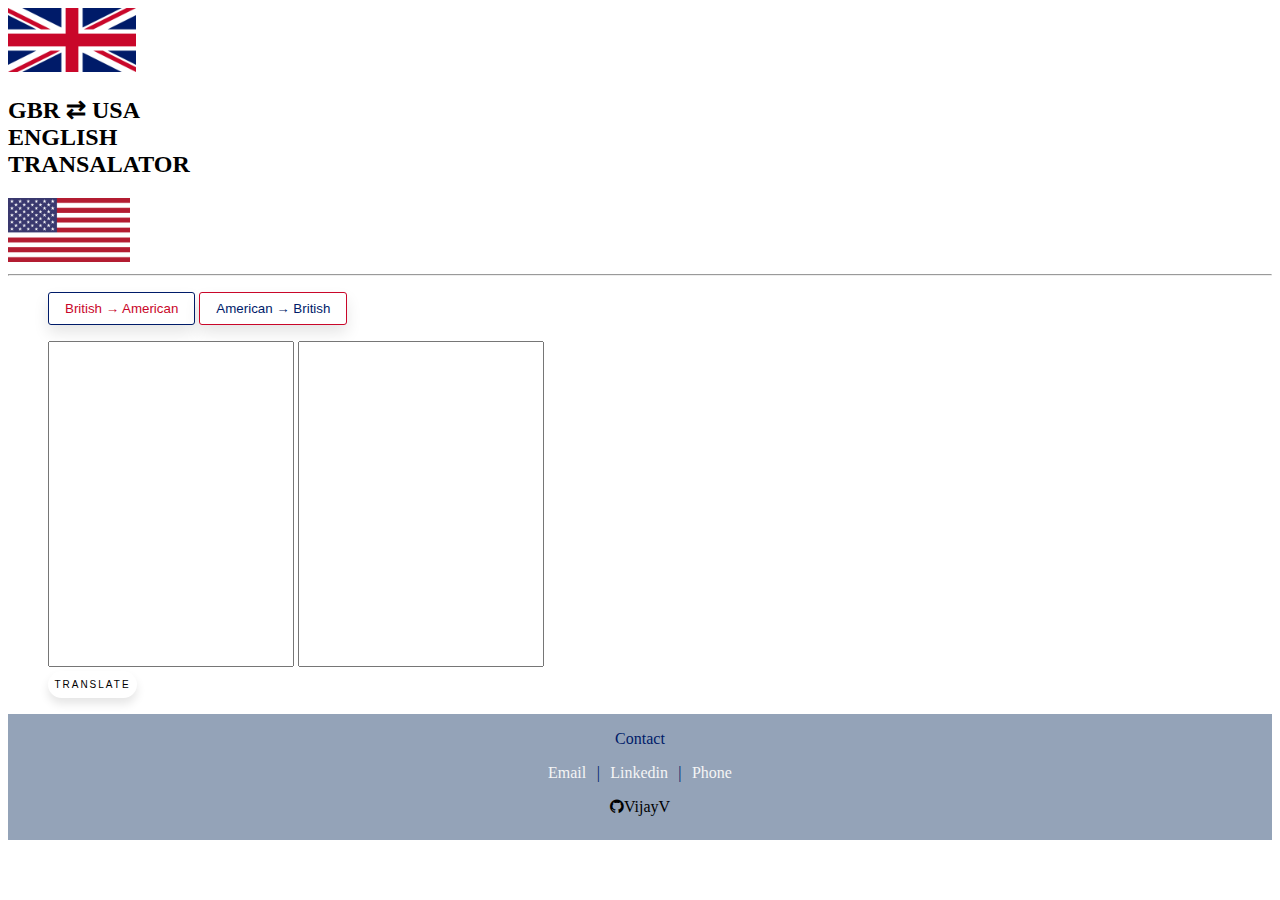
==== index.html @ b932bf6f "update: Added index.html" ====
<!DOCTYPE html>
<html lang="en">
<head>
    <meta charset="UTF-8">
    <meta http-equiv="X-UA-Compatible" content="IE=edge">
    <meta name="viewport" content="width=device-width, initial-scale=1.0">

    <link href="/styles.css" rel="stylesheet"/>
    <link rel="stylesheet" href="https://maxcdn.bootstrapcdn.com/font-awesome/4.4.0/css/font-awesome.min.css"/> 
    
    <title>Translator</title>
</head>
<body>

    <!-- Header Section -->
    <header>
        <img style="max-width: 10rem; max-height: 4rem;" src="/image/GBR1.png">
    <h2>
        GBR ⇄ USA
        <div>ENGLISH</div>
        <div>TRANSALATOR</div>
    </h2>
    <img style="max-width: 10rem; max-height: 4rem;" src="/image/AMR.png"> 
    </header>
    
    <hr/>

    <!-- Buttons -->
    <ul>
        <button class="translate-selection" id="gbr">British → American</button>
        <button class="translate-selection" id="amr">American → British</button>
    </ul>

    <!-- Text Areas -->
    <ul>
        <textarea></textarea>
        <textarea></textarea>
        <div>
            <button id="btn-translate">Translate</button>
        </div>
    </ul>

    <!-- Footer -->
    <footer>
        <div>Contact</div>
        <ul>
            <li class="list-style-none"><a href="mailto: vijayv2807@gmail.com" target="_blank">Email</a></li>
            <li class="list-style-none">|</li>
            <li class="list-style-none"><a href="https://www.linkedin.com/in/vijay-v-b86939208/" target="_blank">Linkedin</a></li>
            <li class="list-style-none">|</li>
            <li class="list-style-none"><a href="tel:7305748864">Phone</a></li>
        </ul>

        <a id="link-github" href="https://github.com/VijayV28" target="_blank" class="footer-name link"><i class="fa fa-github"></i>VijayV</a>

    </footer>





</body>
</html>
---- styles.css ----
:root{
    --primary-color: #001b69;
    --secondary-color: #c9072a;
    --shadow-color: #666;
    --footer-color: #94a3b8;
}

/* #71717a */


/* Buttons */

.translate-selection{
    padding: 0.5rem 1rem;
    border-radius: 3px;
    border: 0.1rem solid;
    background-color: white;
    cursor: pointer;
    box-shadow: 0px 8px 15px rgba(0, 0, 0, 0.1);
    transition: all 0.3s ease 0s;
}

#gbr{
    border-color: var(--primary-color);
    color: var(--secondary-color);
}

#gbr:hover{
    background-color: var(--primary-color);
    color: white;
    box-shadow: 0px 1px 1px var(--primary-color);
    transform: translateY(-1px);
}

#gbr:active{
    color: var(--secondary-color);
}

#amr{
    border-color: var(--secondary-color);
    color: var(--primary-color);
}

#amr:hover{
    background-color: var(--secondary-color);
    color: white;
    box-shadow: 0px 1px 1px var(--secondary-color);
    transform: translateY(-1px);
}

#amr:active{
    color: var(--primary-color);
}

#btn-translate{
    padding: 0.5rem 0.4rem;
    border-radius: 20px;
    letter-spacing: 2px;
    text-transform: uppercase;
    font-size: 10px;
    color: black;
    background-color: white;
    border: none;
    box-shadow: 0px 6px 10px rgba(0, 0, 0, 0.1);
    transition: all 0.3s ease 0s;
    cursor: pointer;
}

#btn-translate:hover{
    background-color: white;
    box-shadow: 0px 2px 2px var(--shadow-color);
    transform: translateY(-2px);
}

#btn-translate:active{
    transform: translateY(1.5px);
    box-shadow: 0 1px var(--shadow-color);
}




/* Text Area */

textarea{
    resize: none;
    height: 20rem;
    width: 15rem;
     
}




/* Footer */

footer{
    background-color: var(--footer-color);
    color: var(--primary-color);
    padding: 1rem 1rem 1.5rem 1rem;
    text-align: center;
}

footer ul{
    padding-left: 0rem;
}

.list-style-none{
    list-style: none;
    display: inline;
    padding: 0.1rem 0.2rem;
}

footer a{
    text-decoration: none;
    color: whitesmoke;
}

footer li{
    color: var(--primary-color);
}

#link-github{
    color: black;
}
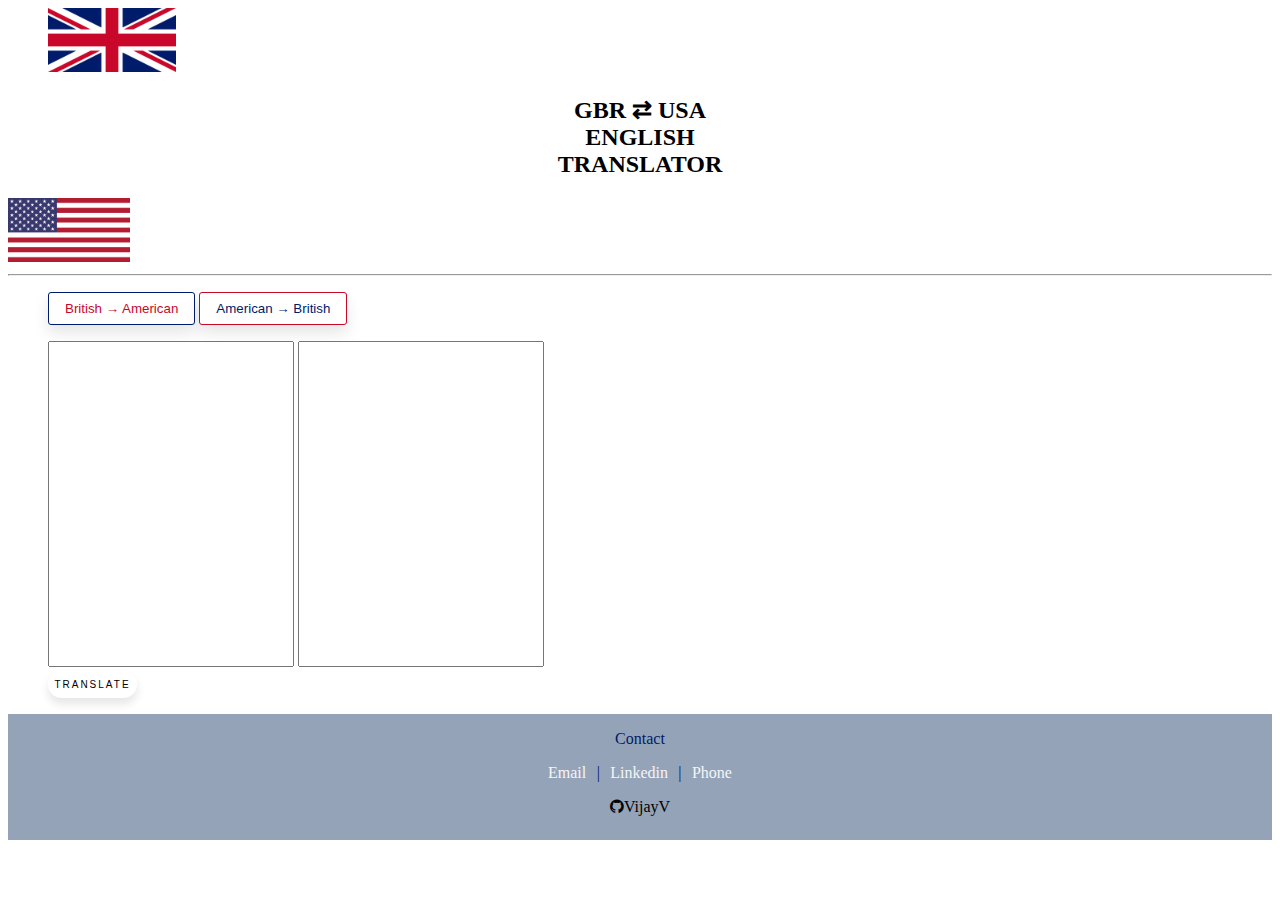
==== commit 4ee9abe3: "update: none" ====
--- a/index.html
+++ b/index.html
@@ -14,13 +14,14 @@
 
     <!-- Header Section -->
     <header>
-        <img style="max-width: 10rem; max-height: 4rem;" src="/image/GBR1.png">
-    <h2>
-        GBR ⇄ USA
-        <div>ENGLISH</div>
-        <div>TRANSALATOR</div>
-    </h2>
-    <img style="max-width: 10rem; max-height: 4rem;" src="/image/AMR.png"> 
+    <ul>
+        <img id="flag-gbr" style="max-width: 10rem; max-height: 4rem;" src="/image/GBR1.png">
+        <h2>
+            GBR ⇄ USA<br>ENGLISH<br>TRANSLATOR
+        </h2>
+        <img id="flag-amr" style="max-width: 10rem; max-height: 4rem;" src="/image/AMR.png">
+    </ul>
+         
     </header>
     
     <hr/>
--- a/styles.css
+++ b/styles.css
@@ -62,22 +62,20 @@
     background-color: white;
     border: none;
     box-shadow: 0px 6px 10px rgba(0, 0, 0, 0.1);
-    transition: all 0.3s ease 0s;
+    transition: all 0.2s ease 0s;
     cursor: pointer;
 }
 
 #btn-translate:hover{
     background-color: white;
     box-shadow: 0px 2px 2px var(--shadow-color);
-    transform: translateY(-2px);
+    transform: translateY(-1px);
 }
 
 #btn-translate:active{
-    transform: translateY(1.5px);
+    transform: translateY(1px);
     box-shadow: 0 1px var(--shadow-color);
 }
-
-
 
 
 /* Text Area */
@@ -88,6 +86,13 @@
     width: 15rem;
      
 }
+
+/* Header */
+header ul{
+    text-align: center;
+    display: inline;
+}
+
 
 
 
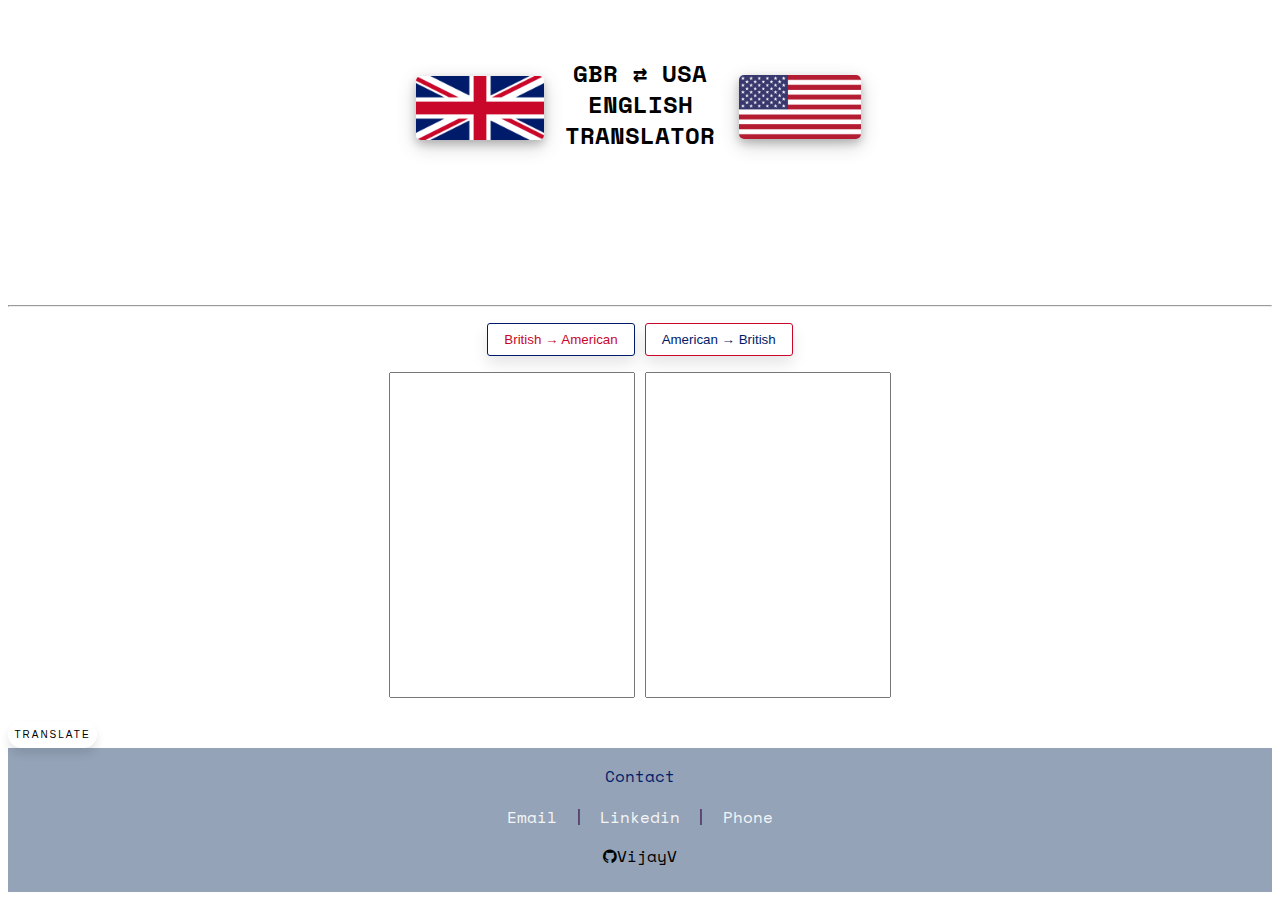
==== commit 90d5e57a: "update: Aligned index.html" ====
--- a/index.html
+++ b/index.html
@@ -27,19 +27,21 @@
     <hr/>
 
     <!-- Buttons -->
-    <ul>
+    <ul class="btns">
         <button class="translate-selection" id="gbr">British → American</button>
         <button class="translate-selection" id="amr">American → British</button>
     </ul>
 
     <!-- Text Areas -->
-    <ul>
+    <ul class="section-textarea">
         <textarea></textarea>
         <textarea></textarea>
-        <div>
-            <button id="btn-translate">Translate</button>
-        </div>
     </ul>
+
+    <!-- Translate Button -->
+    <div>
+        <button id="btn-translate">Translate</button>
+    </div>
 
     <!-- Footer -->
     <footer>
--- a/styles.css
+++ b/styles.css
@@ -1,8 +1,14 @@
+@import url('https://fonts.googleapis.com/css2?family=Space+Mono:ital,wght@0,400;0,700;1,400&display=swap');
+
 :root{
     --primary-color: #001b69;
     --secondary-color: #c9072a;
     --shadow-color: #666;
     --footer-color: #94a3b8;
+}
+
+body{
+    font-family: 'Space Mono', monospace;
 }
 
 /* #71717a */
@@ -77,6 +83,20 @@
     box-shadow: 0 1px var(--shadow-color);
 }
 
+.btns{
+    text-align: center;
+}
+
+.section-textarea{
+    text-align: center;
+}
+
+ul{
+    padding-inline-start: 0px;
+}
+
+
+
 
 /* Text Area */
 
@@ -88,11 +108,38 @@
 }
 
 /* Header */
-header ul{
+header{
     text-align: center;
-    display: inline;
+    position: relative;
+    bottom: 3rem;
 }
 
+header ul{
+    padding-inline-start: 0px;
+}
+
+header h2{
+    line-height: 1.3
+}
+
+#flag-amr{
+    position: relative;
+    bottom: 6rem;
+    left: 10rem;
+
+}
+
+#flag-gbr{
+    position: relative;
+    top: 6.72rem;
+    right: 10rem;
+}
+
+#flag-amr, #flag-gbr{
+    background-color: white;
+    box-shadow: 0 4px 8px 0 rgba(0, 0, 0, 0.2), 0 6px 20px 0 rgba(0, 0, 0, 0.19);
+    border-radius: 5px;
+}
 
 
 
